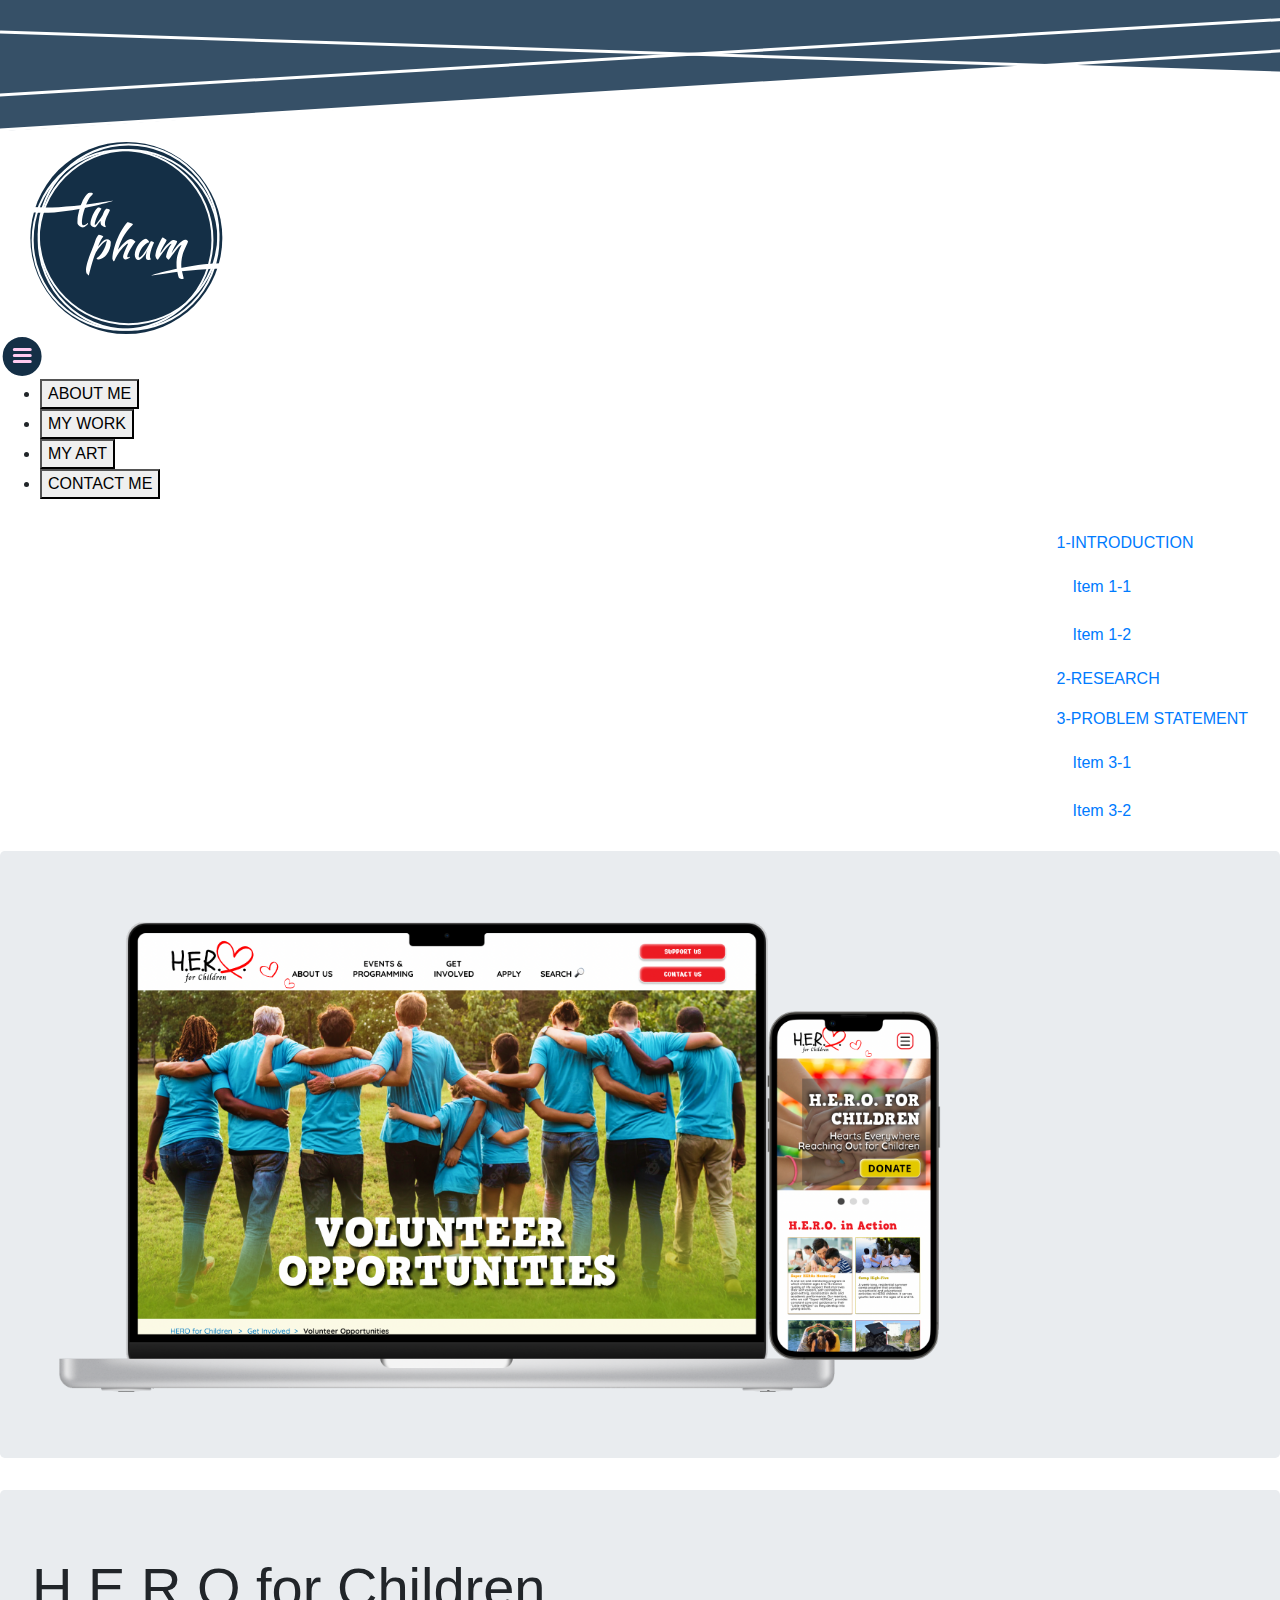
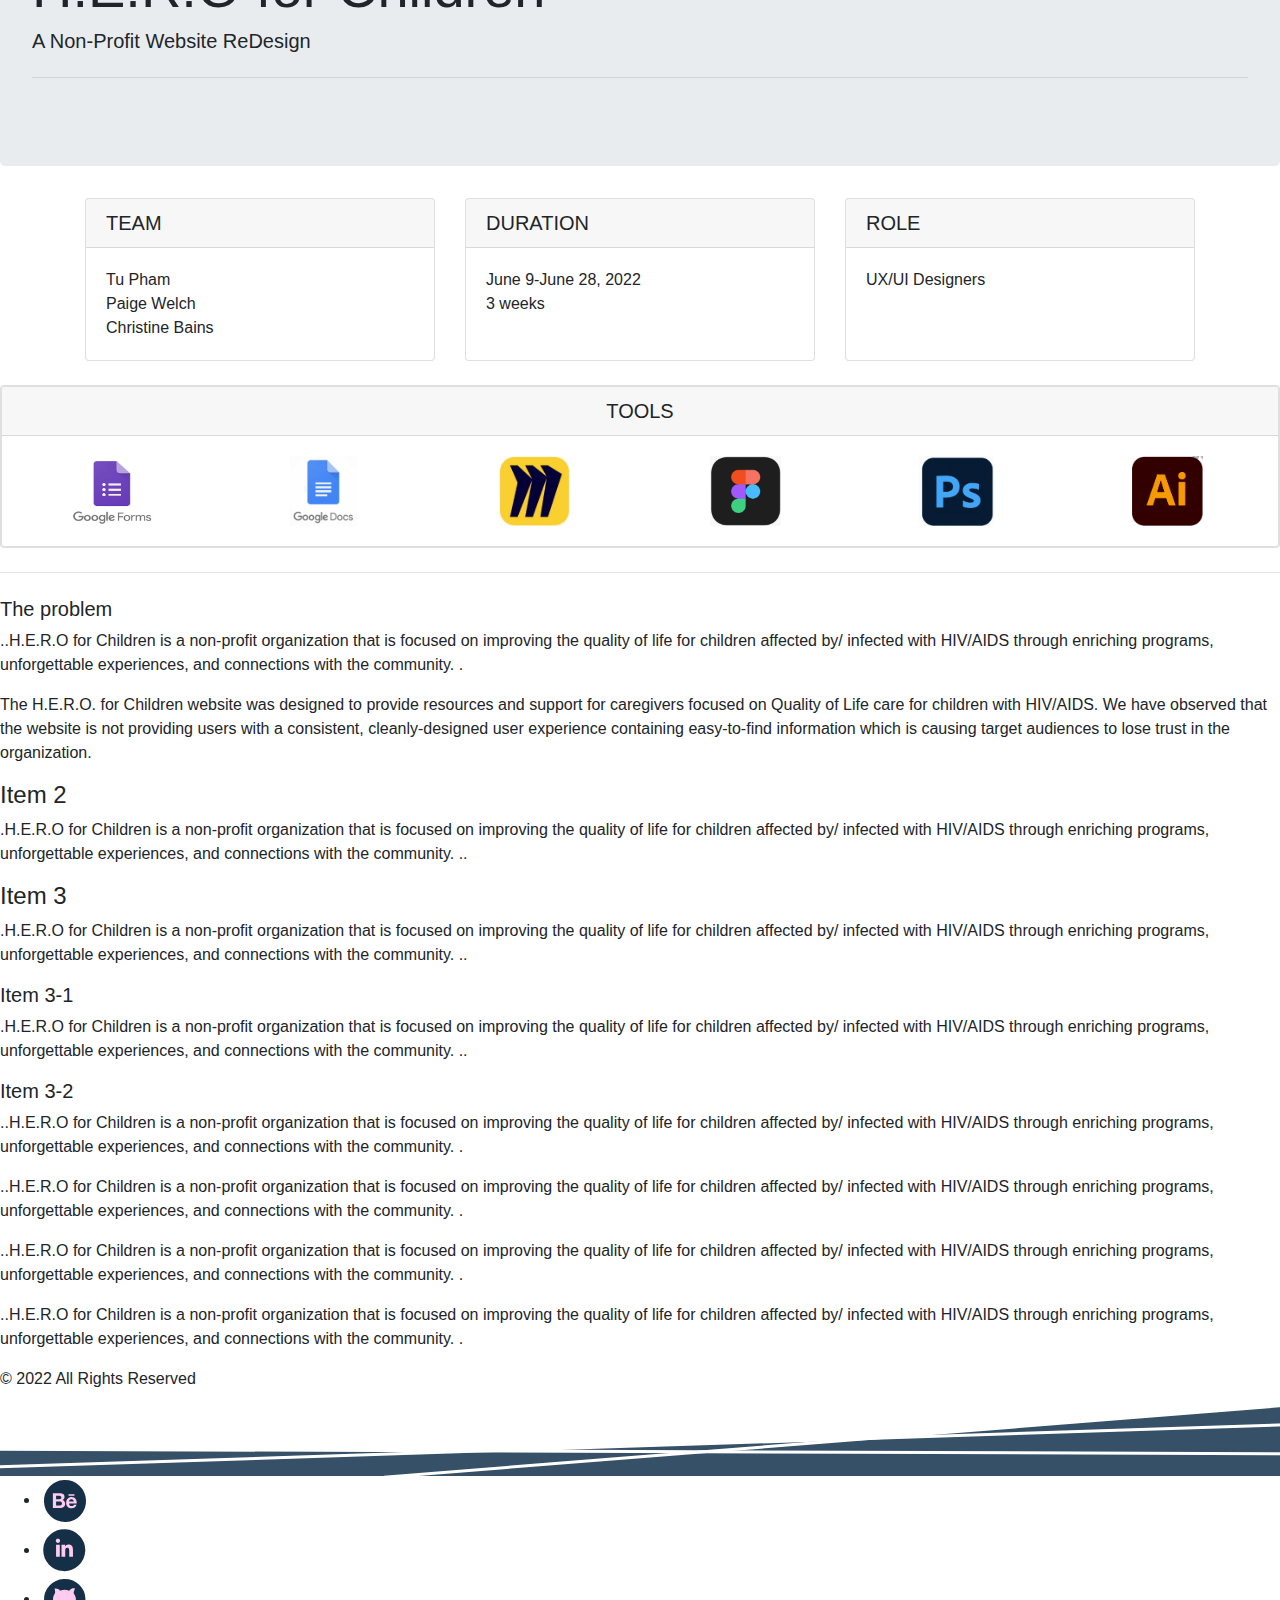
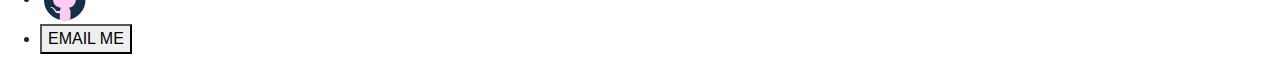
==== HERO.html @ 2ab7b0fa "introduction" ====
<!DOCTYPE html>
<html>

<head>
    <title> UX/UI HOMEWORK 20</title>
    <link rel="stylesheet" href="https://cdn.jsdelivr.net/npm/bootstrap@4.4.1/dist/css/bootstrap.min.css"
        integrity="sha384-Vkoo8x4CGsO3+Hhxv8T/Q5PaXtkKtu6ug5TOeNV6gBiFeWPGFN9MuhOf23Q9Ifjh" crossorigin="anonymous">

    <link rel="preconnect" href="https://fonts.googleapis.com">
    <link rel="preconnect" href="https://fonts.gstatic.com" crossorigin>
    <link href="https://fonts.googleapis.com/css2?family=Yusei+Magic&display=swap" rel="stylesheet">

    <link rel="preconnect" href="https://fonts.googleapis.com">
    <link rel="preconnect" href="https://fonts.gstatic.com" crossorigin>
    <link href="https://fonts.googleapis.com/css2?family=Quicksand&display=swap" rel="stylesheet">


    <link href="css/style.css" rel="stylesheet" type="text/css">
    <script src="JS/hero.js"> </script>

</head>

<body data-spy="scroll" data-target="#navbar-example3">

    <header class="navigation">
        <div>
            <img class="navbg" src="images20/headerlines2.svg">

        </div>
        <div class="inline-block logo">
            <a href="index.html"><img class="logo" src="images20/logo.svg"></a>
        </div>
        <div class="mobileMenu">
            <img class="menu" src="images20/menu.svg">
        </div>
        <nav class="inline-block">
            <ul>
                <li class="inline-block"> <button class="button headerbtn"
                        onclick="document.location.href='aboutMe.html'">ABOUT
                        ME</button></li>
                <li class="inline-block"> <button class="button headerbtn"
                        onclick="document.location.href='myWork.html'">MY
                        WORK </button></li>
                <li class="inline-block"> <button class="button headerbtn"
                        onclick="document.location.href='myArt.html'">MY ART
                    </button></li>
                <li class="inline-block"> <button class="button headerbtn"
                        onclick="document.location.href='contactMe.html'">CONTACT ME </button></li>
            </ul>
        </nav>
    </header>

    <!-- Use BOOTSTRAP 4's SCROLLSPY COMPONENT -->

    <div class="flexBox">

        <div class="flexNav">
            <nav id="navbar-example3" class="navbar navbar-light">
                <a class="navbar-brand" href="#"> </a>
                <nav class="nav nav-pills flex-column">
                    <a class="nav-link" href="#item-1">1-INTRODUCTION</a>
                    <nav class="nav nav-pills flex-column">
                        <a class="nav-link ml-3 my-1" href="#item-1-1">Item 1-1</a>
                        <a class="nav-link ml-3 my-1" href="#item-1-2">Item 1-2</a>
                    </nav>
                    <a class="nav-link" href="#item-2">2-RESEARCH</a>
                    <a class="nav-link" href="#item-3">3-PROBLEM STATEMENT</a>
                    <nav class="nav nav-pills flex-column">
                        <a class="nav-link ml-3 my-1" href="#item-3-1">Item 3-1</a>
                        <a class="nav-link ml-3 my-1" href="#item-3-2">Item 3-2</a>
                    </nav>
                </nav>
            </nav>
        </div>
        <div class="flexContent">
            <div id="spyMe" data-offset="0">
                <h4 id="item-1"> </h4>

 <!-- Use Bootstrap 4’s JUMBOTRON component -->

                <div class="jumbotron jumboImages">
                    <div class="jumboImage" id="heroDesk"> <img style="width: 75%;" src="images20/DeskMobileHERO.png">
                    </div>
                </div>
                <div class="jumbotron">

                    <div class="jumboCopy">
                        <h1 class="display-4">H.E.R.O for Children</h1>
                        <h2 class="lead subhead">A Non-Profit Website ReDesign</h2>
                        <hr class="my-4">
                    </div>
                </div>

   <!-- Use BOOTSTRAP 4's COL SYSTEM + CARDS -->

                <h5 id="item-1-1"> </h5>

                <div class="container">
                    <div class="row row-cols-1 row-cols-md-3">

                        <div class="col mb-4">
                          <div class="card h-100">
                            <h5 class="card-header">TEAM</h5>
                            <div class="card-body">
                              <p class="card-text">Tu Pham <br> Paige Welch <br> Christine Bains</p>
                            </div>
                          </div>
                        </div>
    
                        <div class="col mb-4">
                          <div class="card h-100">
                            <h5 class="card-header">DURATION</h5>
                            <div class="card-body">
                              <p class="card-text">June 9-June 28, 2022 <br> 3 weeks</p>
                            </div>
                          </div>
                        </div>
    
                        <div class="col mb-4">
                          <div class="card h-100">
                            <h5 class="card-header">ROLE</h5>
                            <div class="card-body">
                              <p class="card-text">UX/UI Designers</p>
                            </div>
                          </div>
                        </div>
    
                      </div>
                  </div>

                  <div class="card text-center">
                    <div class="card h-100">
                    <h5 class="card-header"> TOOLS</h5>
                    <div class="card-body">
                        <div class="row">
                            <div class="col"> <img style="height:70px;"; src="images20/gforms.png"> </div>
                            <div class="col"> <img style="height:70px;"; src="images20/gdoc.png"> </div>
                            <div class="col"> <img style="height:70px;"; src="images20/miro.png"> </div>
                            <div class="col"> <img style="height:70px;"; src="images20/figma.png"> </div>
                            <div class="col"> <img style="height:70px;"; src="images20/ps.png"> </div>
                            <div class="col"> <img style="height:70px;"; src="images20/ai.png"> </div>
                          </div>
                    </div>
                    </div>
                  </div>

                  <hr class="my-4">

                <h5 id="item-1-2">The problem</h5>
                <p>..H.E.R.O for Children is a non-profit organization that is focused on improving the quality of life
                    for children affected by/ infected with HIV/AIDS through enriching programs, unforgettable
                    experiences, and connections with the community.
                    .</p>
                <p>The H.E.R.O. for Children website was designed to provide resources and support for caregivers
                    focused on Quality of Life care for children with HIV/AIDS. We have observed that the website is not
                    providing users with a consistent, cleanly-designed user experience containing easy-to-find
                    information which is causing target audiences to lose trust in the organization. </p>
                <h4 id="item-2">Item 2</h4>
                <p>.H.E.R.O for Children is a non-profit organization that is focused on improving the quality of life
                    for children affected by/ infected with HIV/AIDS through enriching programs, unforgettable
                    experiences, and connections with the community.
                    ..</p>
                <h4 id="item-3">Item 3</h4>
                <p>.H.E.R.O for Children is a non-profit organization that is focused on improving the quality of life
                    for children affected by/ infected with HIV/AIDS through enriching programs, unforgettable
                    experiences, and connections with the community.
                    ..</p>
                <h5 id="item-3-1">Item 3-1</h5>
                <p>.H.E.R.O for Children is a non-profit organization that is focused on improving the quality of life
                    for children affected by/ infected with HIV/AIDS through enriching programs, unforgettable
                    experiences, and connections with the community.
                    ..</p>
                <h5 id="item-3-2">Item 3-2</h5>
                <p>..H.E.R.O for Children is a non-profit organization that is focused on improving the quality of life
                    for children affected by/ infected with HIV/AIDS through enriching programs, unforgettable
                    experiences, and connections with the community.
                    .</p>
                <p>..H.E.R.O for Children is a non-profit organization that is focused on improving the quality of life
                    for children affected by/ infected with HIV/AIDS through enriching programs, unforgettable
                    experiences, and connections with the community.
                    .</p>
                <p>..H.E.R.O for Children is a non-profit organization that is focused on improving the quality of life
                    for children affected by/ infected with HIV/AIDS through enriching programs, unforgettable
                    experiences, and connections with the community.
                    .</p>
                <p>..H.E.R.O for Children is a non-profit organization that is focused on improving the quality of life
                    for children affected by/ infected with HIV/AIDS through enriching programs, unforgettable
                    experiences, and connections with the community.
                    .</p>
            </div>

        </div>

    </div>












    <footer>
        <div class="footerText"> © 2022 All Rights Reserved </div>
        <div>
            <img id="footbg" src="images20/footerlines.svg">
        </div>


        <footer class="footerBlock">
            <ul>
                <li id="bē" class="inline-block"> <img src="images20/bē.svg"></li>
                <li id="linkedin" class="inline-block"> <img src="images20/linkedIn.svg"></li>
                <li id="github" class="inline-block"> <img src="images20/github.svg"> </li>
                <li id="emailMe" class="inline-block"> <button class="button"
                        onclick="document.location =  'mailto:thanh2pham@gmail.com'">EMAIL ME </button> </li>

            </ul>
        </footer>

        <script src="https://code.jquery.com/jquery-3.4.1.slim.min.js"
            integrity="sha384-J6qa4849blE2+poT4WnyKhv5vZF5SrPo0iEjwBvKU7imGFAV0wwj1yYfoRSJoZ+n"
            crossorigin="anonymous"></script>
        <script src="https://cdn.jsdelivr.net/npm/popper.js@1.16.0/dist/umd/popper.min.js"
            integrity="sha384-Q6E9RHvbIyZFJoft+2mJbHaEWldlvI9IOYy5n3zV9zzTtmI3UksdQRVvoxMfooAo"
            crossorigin="anonymous"></script>
        <script src="https://cdn.jsdelivr.net/npm/bootstrap@4.4.1/dist/js/bootstrap.min.js"
            integrity="sha384-wfSDF2E50Y2D1uUdj0O3uMBJnjuUD4Ih7YwaYd1iqfktj0Uod8GCExl3Og8ifwB6"
            crossorigin="anonymous"></script>
</body>

</html>
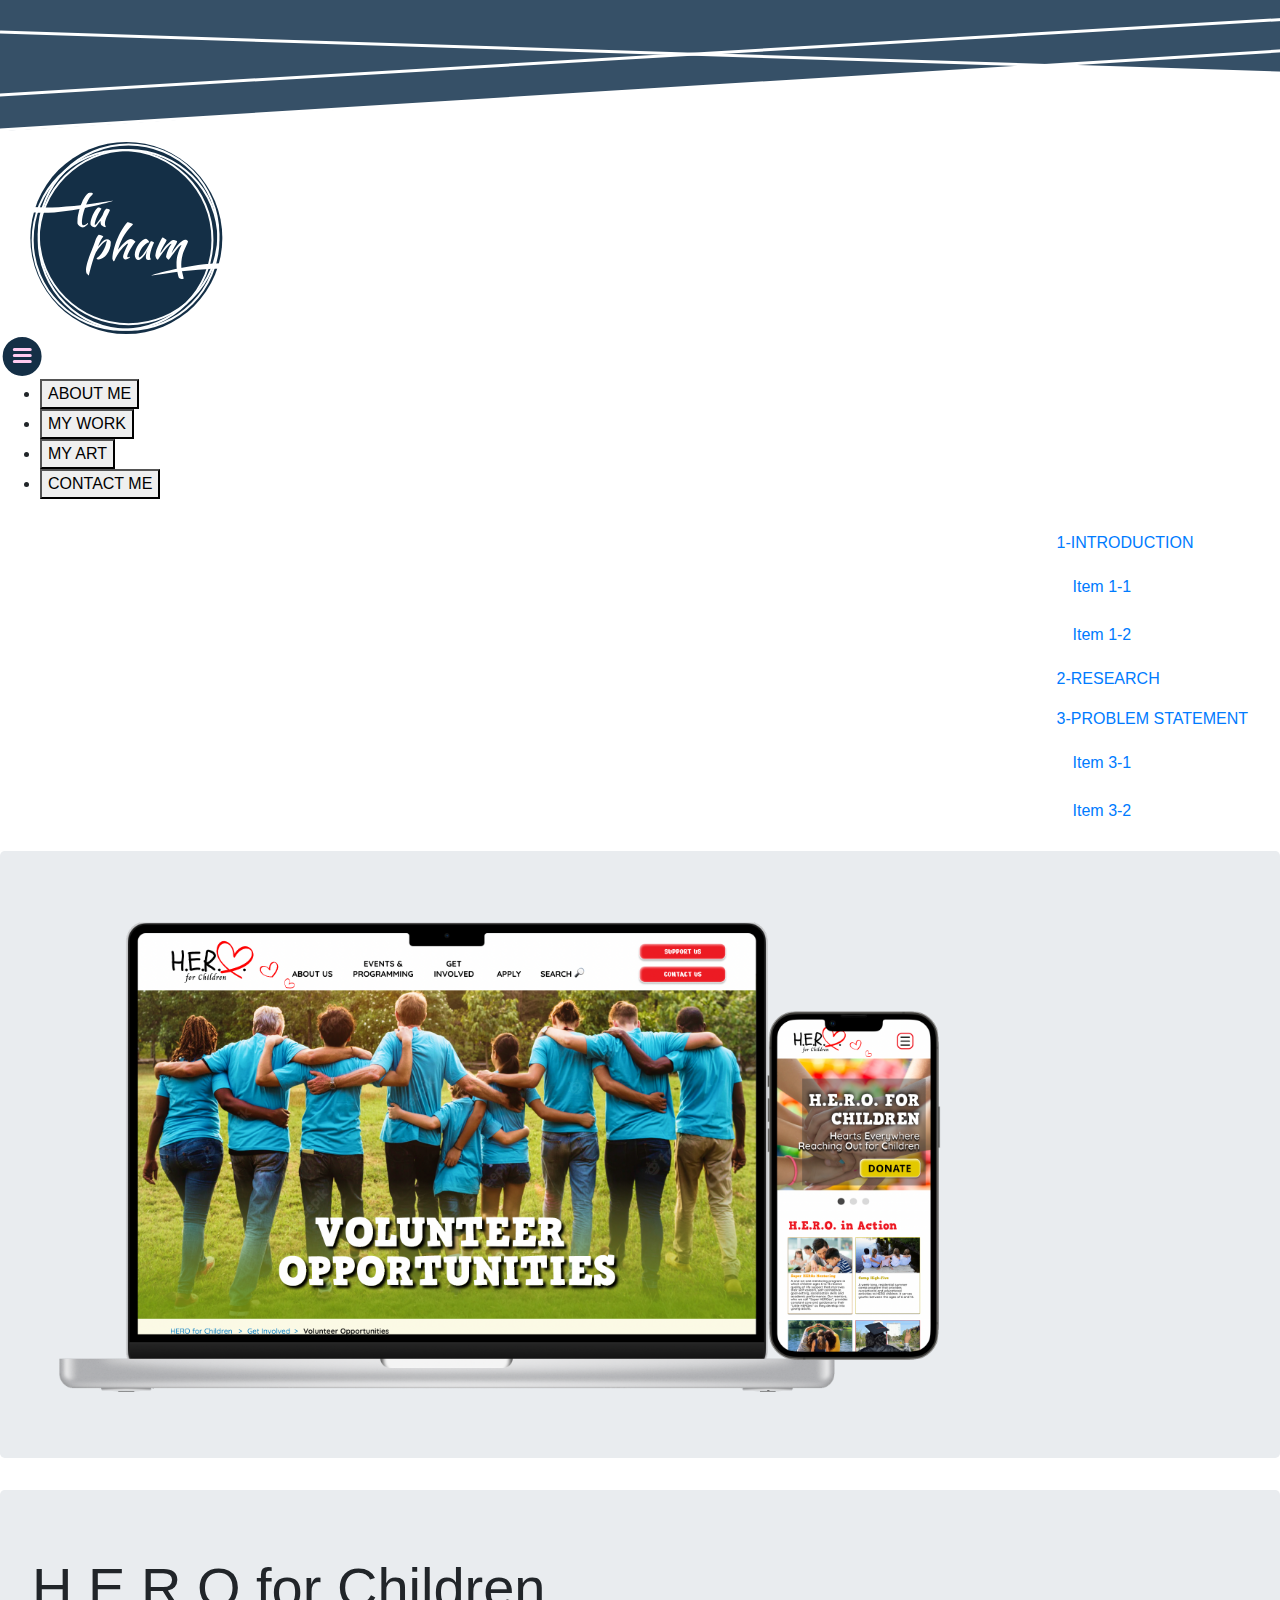
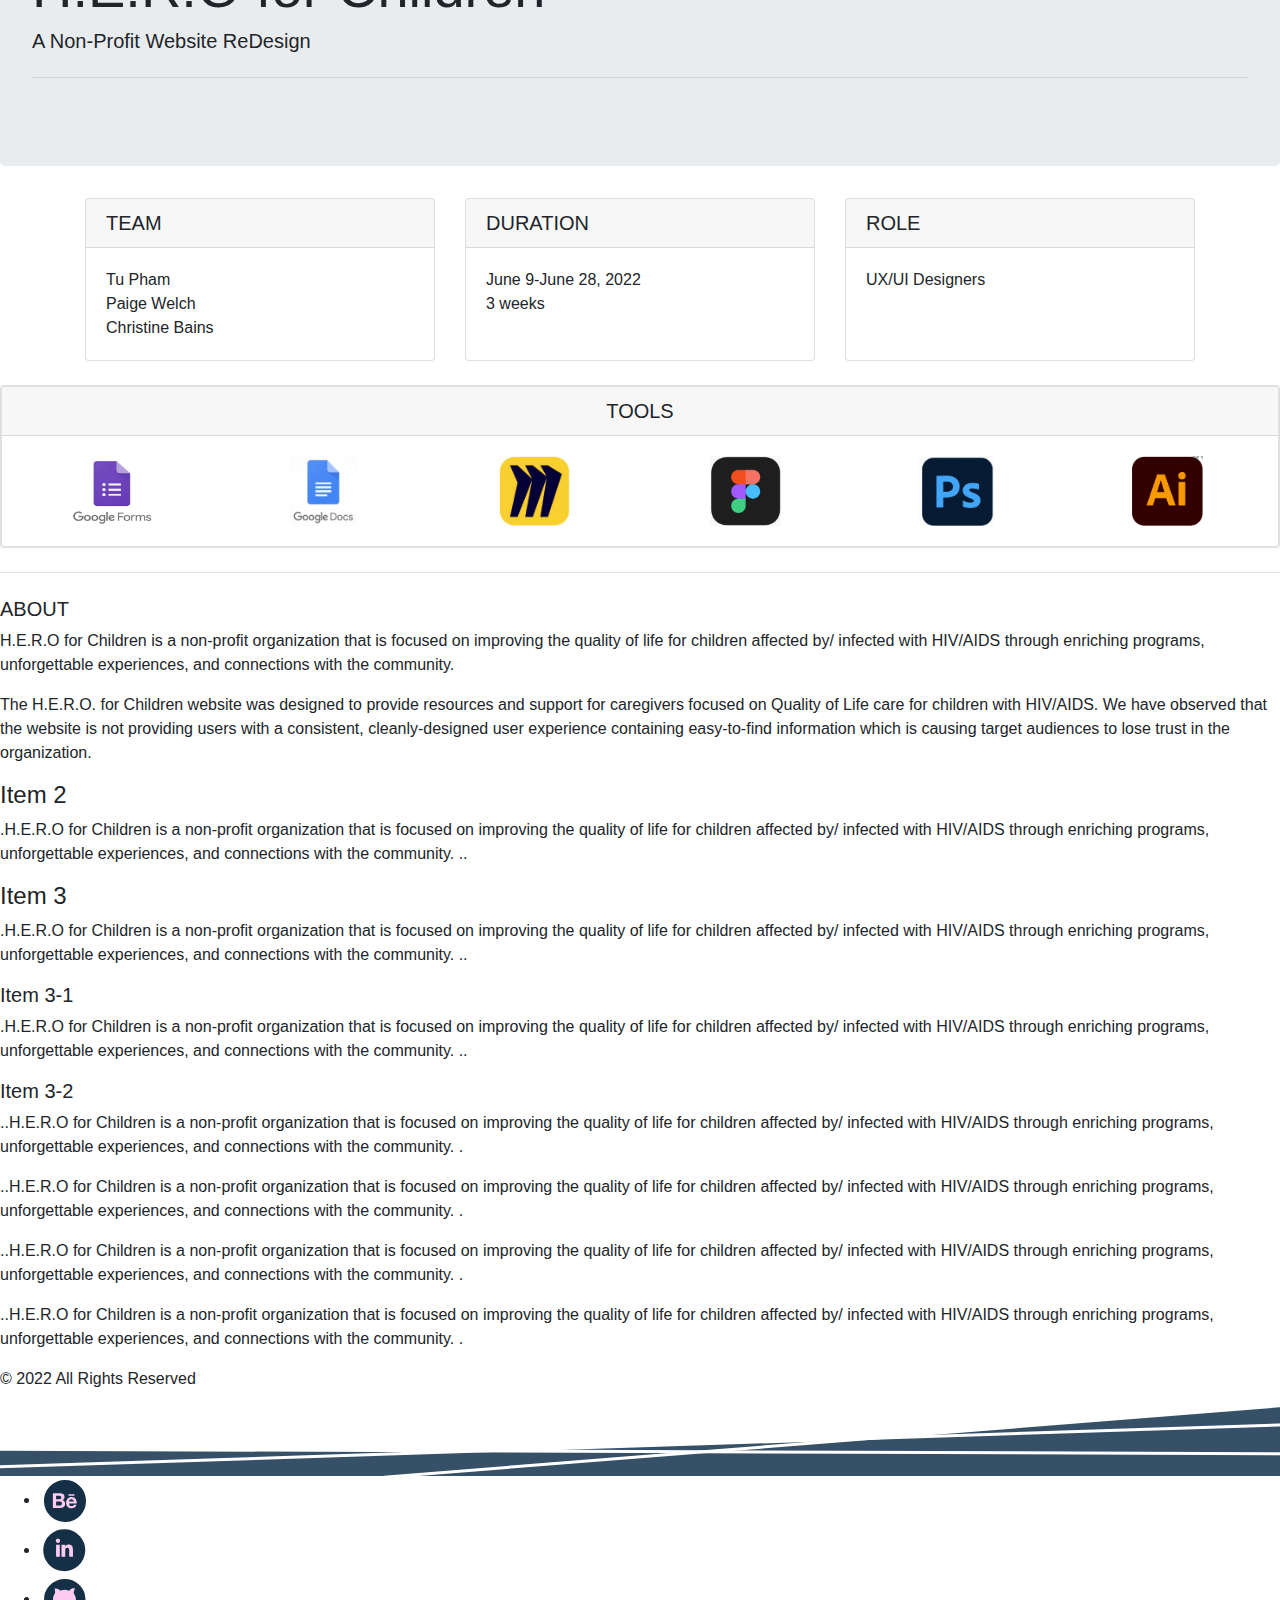
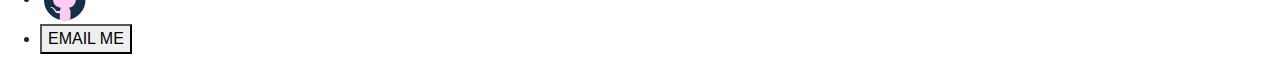
==== commit 93046b4f: "Update HERO.html" ====
--- a/HERO.html
+++ b/HERO.html
@@ -146,11 +146,10 @@
 
                   <hr class="my-4">
 
-                <h5 id="item-1-2">The problem</h5>
-                <p>..H.E.R.O for Children is a non-profit organization that is focused on improving the quality of life
-                    for children affected by/ infected with HIV/AIDS through enriching programs, unforgettable
-                    experiences, and connections with the community.
-                    .</p>
+                <h5 id="item-1-2">ABOUT</h5>
+                <p>H.E.R.O for Children is a non-profit organization that is focused on improving the quality of life
+                    for children affected by/ infected with HIV/AIDS through enriching programs, unforgettable
+                    experiences, and connections with the community. </p>
                 <p>The H.E.R.O. for Children website was designed to provide resources and support for caregivers
                     focused on Quality of Life care for children with HIV/AIDS. We have observed that the website is not
                     providing users with a consistent, cleanly-designed user experience containing easy-to-find
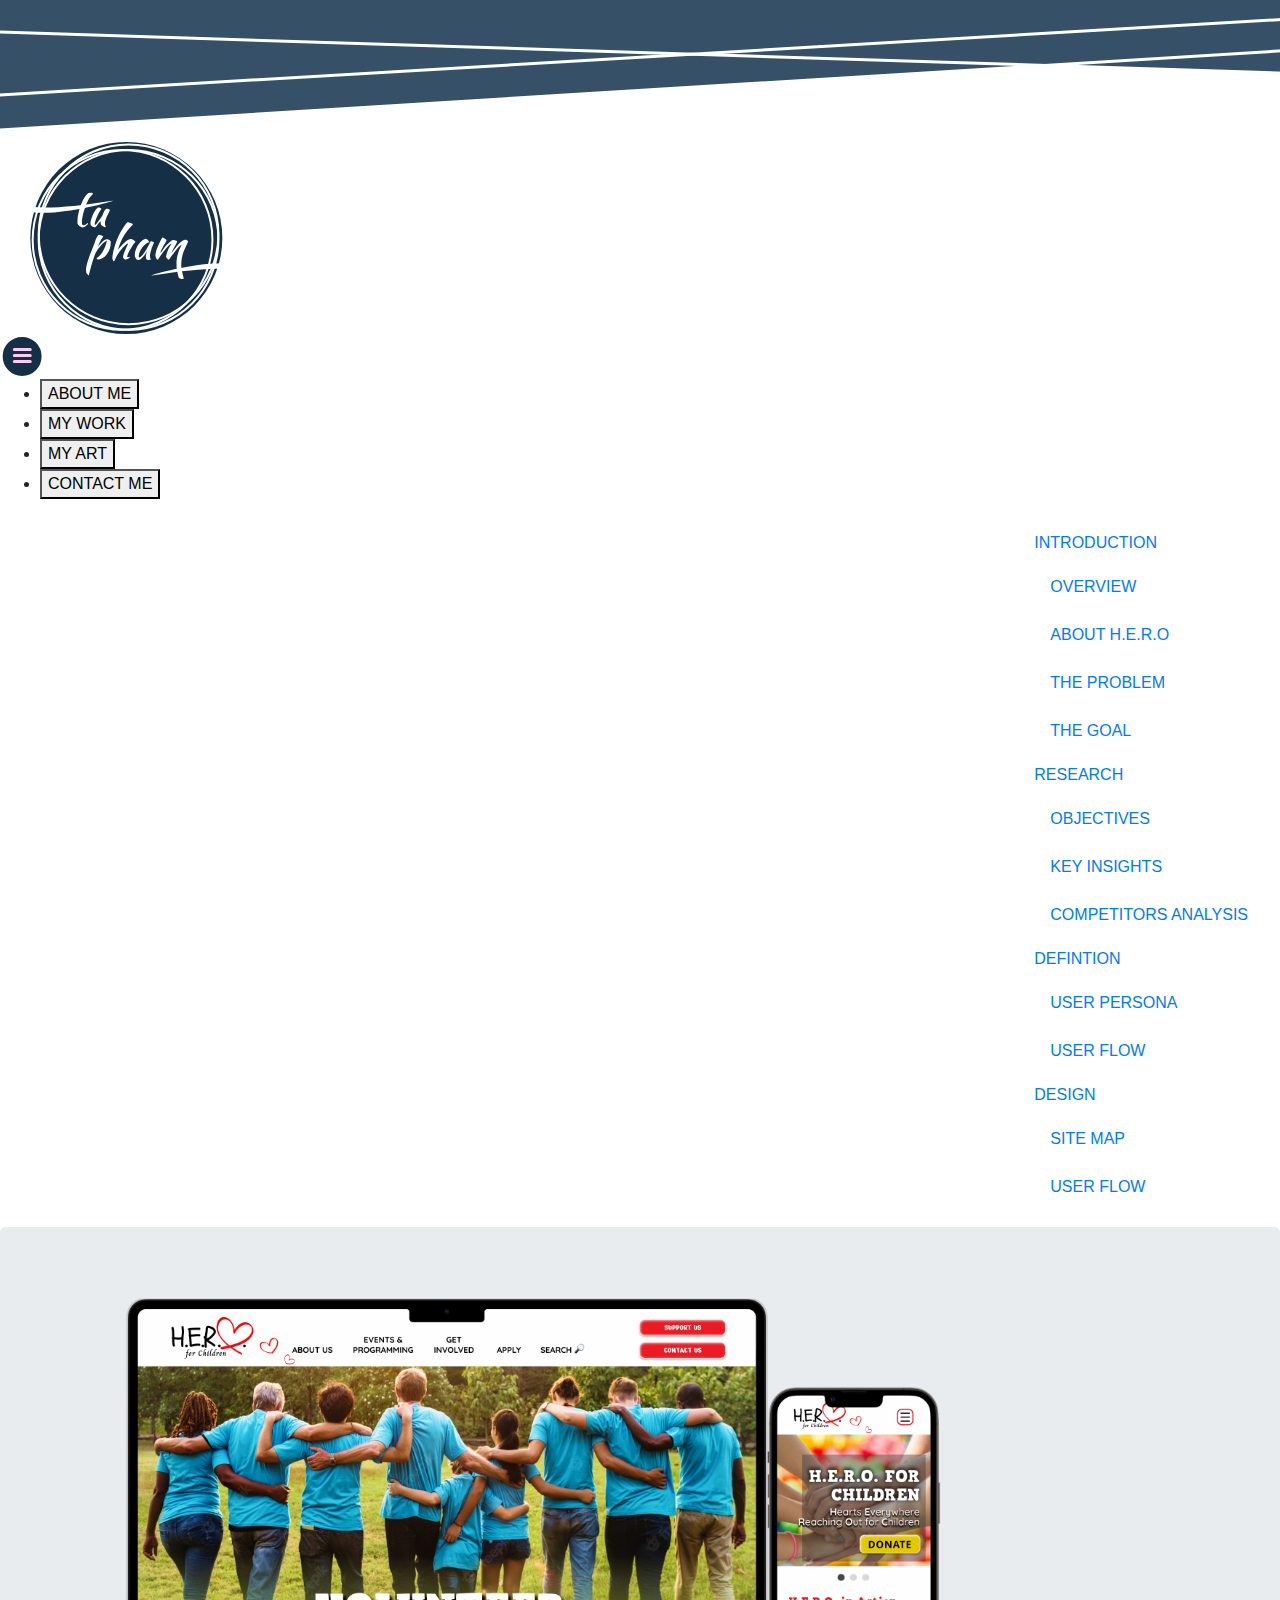
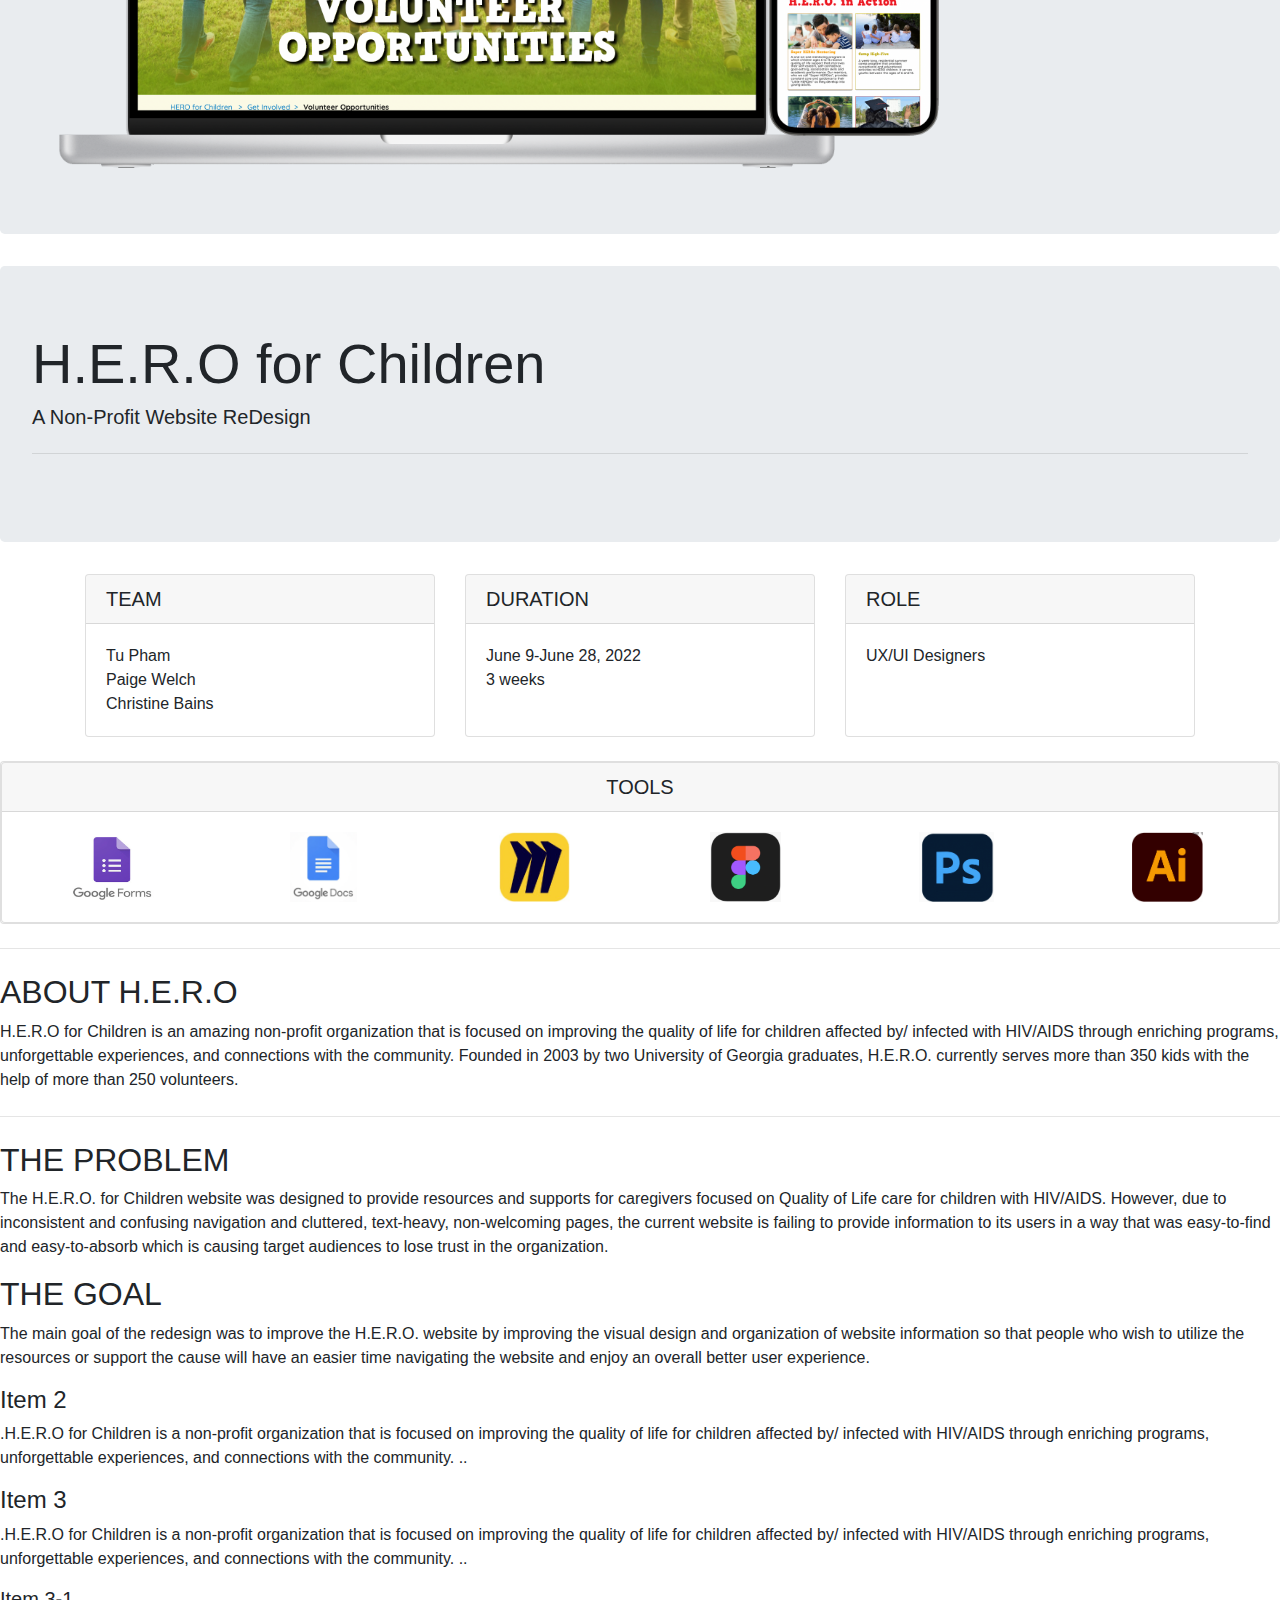
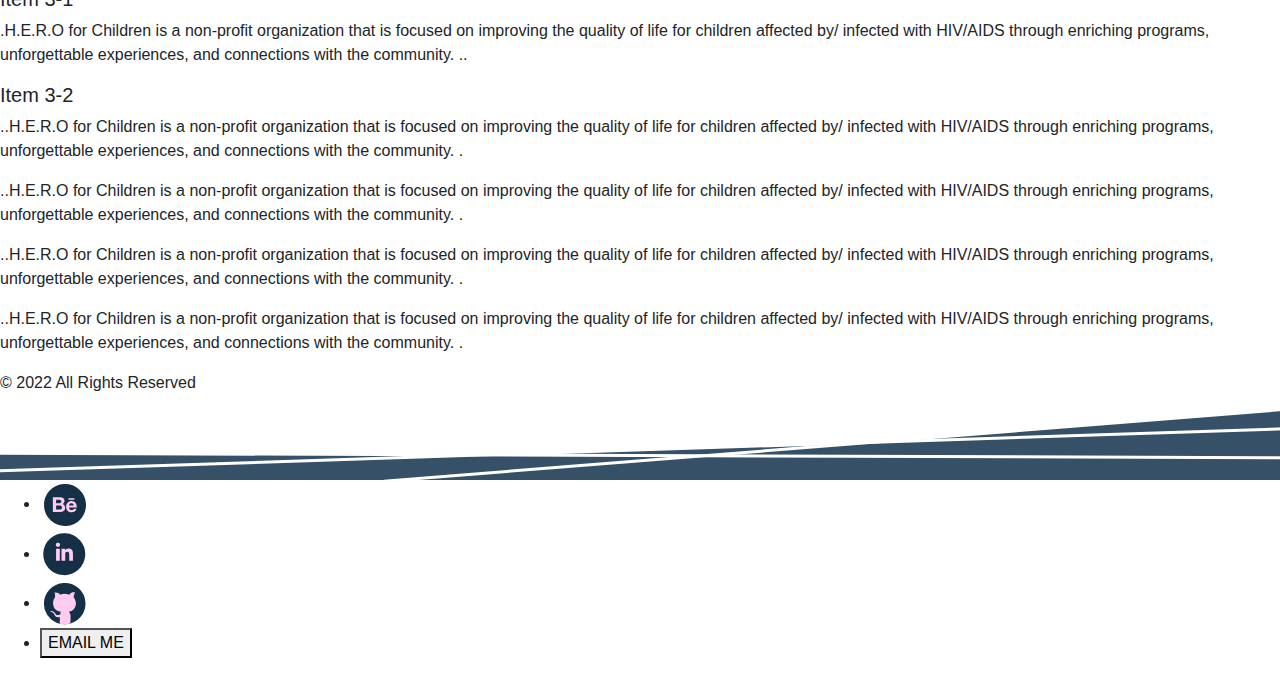
==== commit 03ab7126: "Research" ====
--- a/HERO.html
+++ b/HERO.html
@@ -58,17 +58,34 @@
             <nav id="navbar-example3" class="navbar navbar-light">
                 <a class="navbar-brand" href="#"> </a>
                 <nav class="nav nav-pills flex-column">
-                    <a class="nav-link" href="#item-1">1-INTRODUCTION</a>
-                    <nav class="nav nav-pills flex-column">
-                        <a class="nav-link ml-3 my-1" href="#item-1-1">Item 1-1</a>
-                        <a class="nav-link ml-3 my-1" href="#item-1-2">Item 1-2</a>
-                    </nav>
-                    <a class="nav-link" href="#item-2">2-RESEARCH</a>
-                    <a class="nav-link" href="#item-3">3-PROBLEM STATEMENT</a>
-                    <nav class="nav nav-pills flex-column">
-                        <a class="nav-link ml-3 my-1" href="#item-3-1">Item 3-1</a>
-                        <a class="nav-link ml-3 my-1" href="#item-3-2">Item 3-2</a>
-                    </nav>
+                   
+                    <a class="nav-link" href="#item-1">INTRODUCTION</a>
+                    <nav class="nav nav-pills flex-column">
+                        <a class="nav-link ml-3 my-1" href="#item-1-1">OVERVIEW</a>
+                        <a class="nav-link ml-3 my-1" href="#item-1-2"> ABOUT H.E.R.O</a>
+                        <a class="nav-link ml-3 my-1" href="#item-1-3"> THE PROBLEM</a>
+                        <a class="nav-link ml-3 my-1" href="#item-1-4"> THE GOAL</a>
+                    </nav>
+
+                    <a class="nav-link" href="#item-2">RESEARCH</a>
+                    <nav class="nav nav-pills flex-column">
+                        <a class="nav-link ml-3 my-1" href="#item-2-1">OBJECTIVES</a>
+                        <a class="nav-link ml-3 my-1" href="#item-2-2"> KEY INSIGHTS </a>
+                        <a class="nav-link ml-3 my-1" href="#item-2-3"> COMPETITORS ANALYSIS</a>
+                    </nav>
+
+                    <a class="nav-link" href="#item-3">DEFINTION</a>
+                    <nav class="nav nav-pills flex-column">
+                        <a class="nav-link ml-3 my-1" href="#item-3-1"> USER PERSONA</a>
+                        <a class="nav-link ml-3 my-1" href="#item-3-2"> USER FLOW </a>
+                    </nav>
+
+                    <a class="nav-link" href="#item-4">DESIGN</a>
+                    <nav class="nav nav-pills flex-column">
+                        <a class="nav-link ml-3 my-1" href="#item-4-1"> SITE MAP</a>
+                        <a class="nav-link ml-3 my-1" href="#item-4-2"> USER FLOW </a>
+                    </nav>
+
                 </nav>
             </nav>
         </div>
@@ -76,22 +93,24 @@
             <div id="spyMe" data-offset="0">
                 <h4 id="item-1"> </h4>
 
- <!-- Use Bootstrap 4’s JUMBOTRON component -->
-
-                <div class="jumbotron jumboImages">
-                    <div class="jumboImage" id="heroDesk"> <img style="width: 75%;" src="images20/DeskMobileHERO.png">
-                    </div>
-                </div>
-                <div class="jumbotron">
-
-                    <div class="jumboCopy">
-                        <h1 class="display-4">H.E.R.O for Children</h1>
-                        <h2 class="lead subhead">A Non-Profit Website ReDesign</h2>
-                        <hr class="my-4">
-                    </div>
-                </div>
-
-   <!-- Use BOOTSTRAP 4's COL SYSTEM + CARDS -->
+                <!-- Use Bootstrap 4’s JUMBOTRON component -->
+                <section>
+                    <div class="jumbotron jumboImages">
+                        <div class="jumboImage" id="heroDesk"> <img style="width: 75%;"
+                                src="images20/DeskMobileHERO.png">
+                        </div>
+                    </div>
+                    <div class="jumbotron">
+
+                        <div class="jumboCopy">
+                            <h1 class="display-4">H.E.R.O for Children</h1>
+                            <h2 class="lead subhead">A Non-Profit Website ReDesign</h2>
+                            <hr class="my-4">
+                        </div>
+                    </div>
+                </section>
+
+                <!-- Use BOOTSTRAP 4's COL SYSTEM + CARDS -->
 
                 <h5 id="item-1-1"> </h5>
 
@@ -99,61 +118,75 @@
                     <div class="row row-cols-1 row-cols-md-3">
 
                         <div class="col mb-4">
-                          <div class="card h-100">
-                            <h5 class="card-header">TEAM</h5>
-                            <div class="card-body">
-                              <p class="card-text">Tu Pham <br> Paige Welch <br> Christine Bains</p>
-                            </div>
-                          </div>
-                        </div>
-    
+                            <div class="card h-100">
+                                <h5 class="card-header">TEAM</h5>
+                                <div class="card-body">
+                                    <p class="card-text">Tu Pham <br> Paige Welch <br> Christine Bains</p>
+                                </div>
+                            </div>
+                        </div>
+
                         <div class="col mb-4">
-                          <div class="card h-100">
-                            <h5 class="card-header">DURATION</h5>
-                            <div class="card-body">
-                              <p class="card-text">June 9-June 28, 2022 <br> 3 weeks</p>
-                            </div>
-                          </div>
-                        </div>
-    
+                            <div class="card h-100">
+                                <h5 class="card-header">DURATION</h5>
+                                <div class="card-body">
+                                    <p class="card-text">June 9-June 28, 2022 <br> 3 weeks</p>
+                                </div>
+                            </div>
+                        </div>
+
                         <div class="col mb-4">
-                          <div class="card h-100">
-                            <h5 class="card-header">ROLE</h5>
-                            <div class="card-body">
-                              <p class="card-text">UX/UI Designers</p>
-                            </div>
-                          </div>
-                        </div>
-    
-                      </div>
-                  </div>
-
-                  <div class="card text-center">
+                            <div class="card h-100">
+                                <h5 class="card-header">ROLE</h5>
+                                <div class="card-body">
+                                    <p class="card-text">UX/UI Designers</p>
+                                </div>
+                            </div>
+                        </div>
+
+                    </div>
+                </div>
+
+                <div class="card text-center">
                     <div class="card h-100">
-                    <h5 class="card-header"> TOOLS</h5>
-                    <div class="card-body">
-                        <div class="row">
-                            <div class="col"> <img style="height:70px;"; src="images20/gforms.png"> </div>
-                            <div class="col"> <img style="height:70px;"; src="images20/gdoc.png"> </div>
-                            <div class="col"> <img style="height:70px;"; src="images20/miro.png"> </div>
-                            <div class="col"> <img style="height:70px;"; src="images20/figma.png"> </div>
-                            <div class="col"> <img style="height:70px;"; src="images20/ps.png"> </div>
-                            <div class="col"> <img style="height:70px;"; src="images20/ai.png"> </div>
-                          </div>
-                    </div>
-                    </div>
-                  </div>
-
-                  <hr class="my-4">
-
-                <h5 id="item-1-2">ABOUT</h5>
-                <p>H.E.R.O for Children is a non-profit organization that is focused on improving the quality of life
-                    for children affected by/ infected with HIV/AIDS through enriching programs, unforgettable
-                    experiences, and connections with the community. </p>
-                <p>The H.E.R.O. for Children website was designed to provide resources and support for caregivers
-                    focused on Quality of Life care for children with HIV/AIDS. We have observed that the website is not
-                    providing users with a consistent, cleanly-designed user experience containing easy-to-find
-                    information which is causing target audiences to lose trust in the organization. </p>
+                        <h5 class="card-header"> TOOLS</h5>
+                        <div class="card-body">
+                            <div class="row">
+                                <div class="col"> <img style="height:70px;" ; src="images20/gforms.png"> </div>
+                                <div class="col"> <img style="height:70px;" ; src="images20/gdoc.png"> </div>
+                                <div class="col"> <img style="height:70px;" ; src="images20/miro.png"> </div>
+                                <div class="col"> <img style="height:70px;" ; src="images20/figma.png"> </div>
+                                <div class="col"> <img style="height:70px;" ; src="images20/ps.png"> </div>
+                                <div class="col"> <img style="height:70px;" ; src="images20/ai.png"> </div>
+                            </div>
+                        </div>
+                    </div>
+                </div>
+
+                <hr class="my-4">
+
+                <h2 class="sectionHead" id="item-1-2">ABOUT H.E.R.O</h2>
+                <p>H.E.R.O for Children is an amazing non-profit organization that is focused on improving the quality
+                    of life
+                    for children affected by/ infected with HIV/AIDS through enriching programs, unforgettable
+                    experiences, and connections with the community. Founded in 2003 by two University of Georgia
+                    graduates, H.E.R.O. currently serves more than 350 kids with the help of more than 250 volunteers.
+                </p>
+
+                <hr class="my-4">
+
+                <h2 class="sectionHead" id="item-1-3">THE PROBLEM</h2>
+                <p>The H.E.R.O. for Children website was designed to provide resources and supports for caregivers
+                    focused on Quality of Life care for children with HIV/AIDS. However, due to inconsistent and
+                    confusing navigation and cluttered, text-heavy, non-welcoming pages, the current website is failing
+                    to provide information to its users in a way that was easy-to-find and easy-to-absorb which is
+                    causing target audiences to lose trust in the organization. </p>
+
+                <h2 class="sectionHead" id="item-1-4">THE GOAL</h2>
+                <p>The main goal of the redesign was to improve the H.E.R.O. website by improving the visual design and organization of website information so that people who wish to utilize the resources or
+                    support the cause will have an easier time navigating the website and enjoy an overall better user experience.</p>
+
+
                 <h4 id="item-2">Item 2</h4>
                 <p>.H.E.R.O for Children is a non-profit organization that is focused on improving the quality of life
                     for children affected by/ infected with HIV/AIDS through enriching programs, unforgettable
